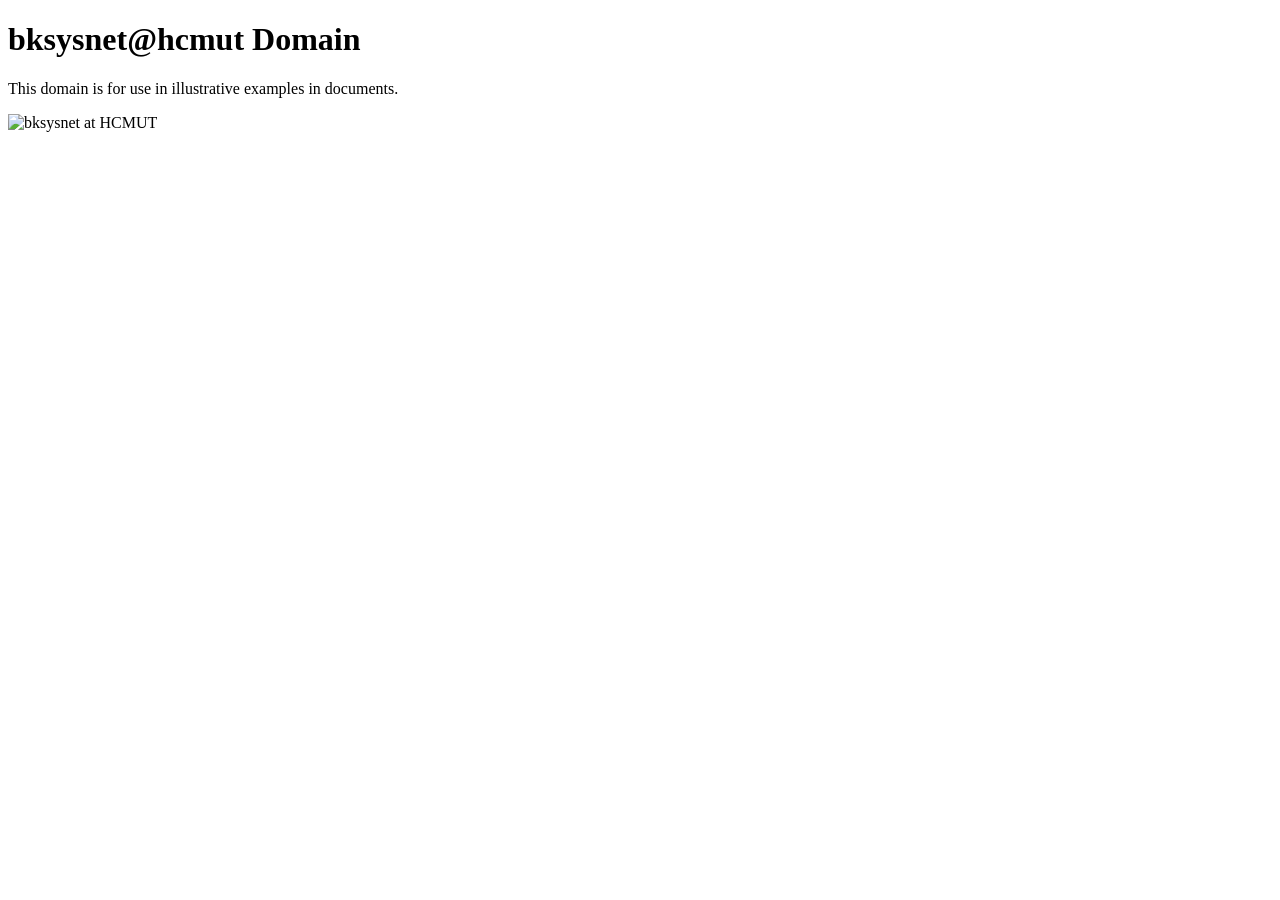
==== ComputerNetwork_Implement-HTTP-server-and-chat-application-main/www/index.html @ c0ba6b4b "clone" ====
<!doctype html>
<html>
<head>
    <title>bksysnet@hcmut welcome</title>

    <meta charset="utf-8" />
    <meta http-equiv="Content-type" content="text/html; charset=utf-8" />
    <meta name="viewport" content="width=device-width, initial-scale=1" />
    <link rel="stylesheet" href="css/styles.css" />
</head>

<body>
<div>
    <h1>bksysnet@hcmut  Domain</h1>
    <p>This domain is for use in illustrative examples in documents.
    </p>
  
       <img src="images/welcome.png" alt="bksysnet at HCMUT" width="500" height="600">  
</div>
</body>
</html>
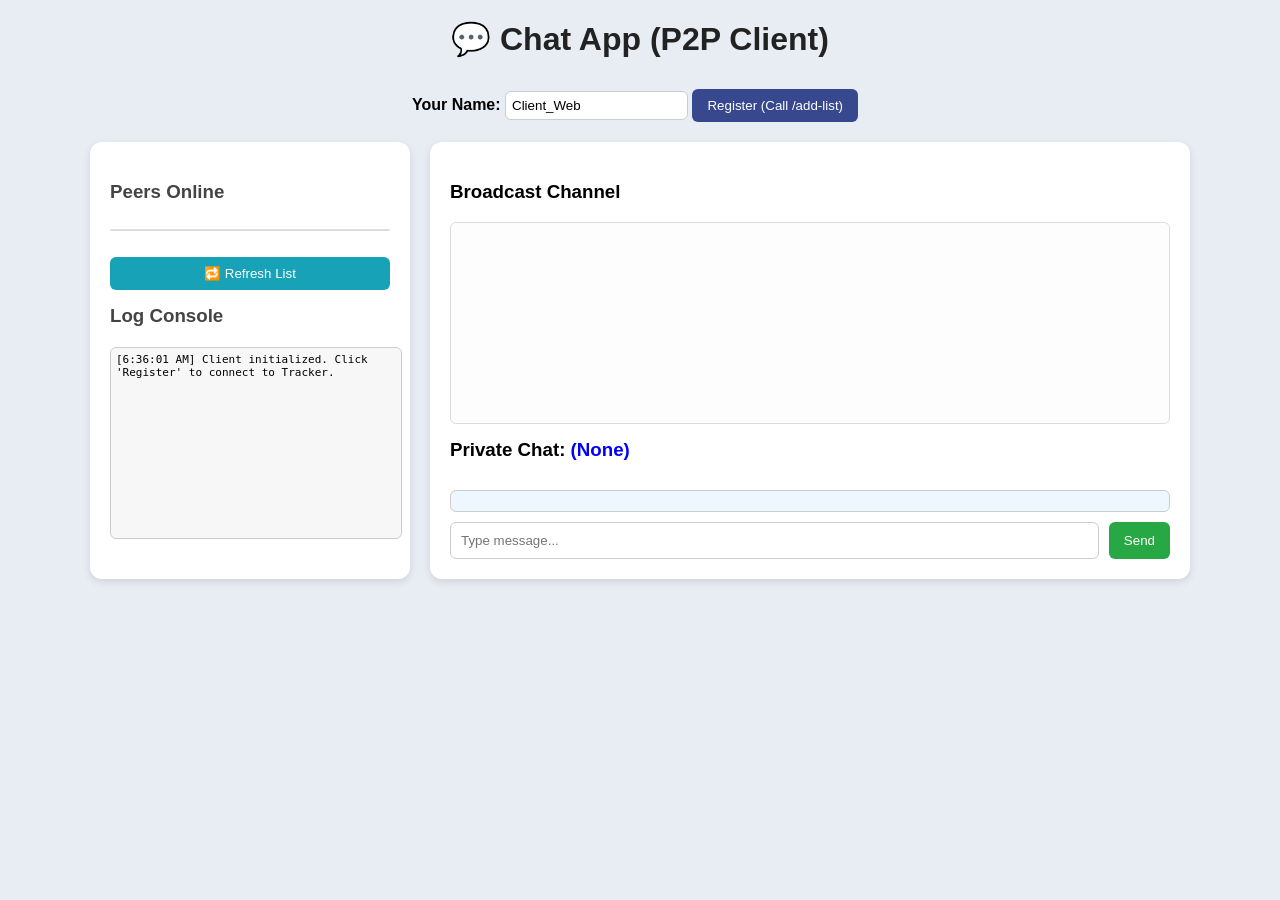
==== commit 84cde55c: "auto connect app1-2 + UI index, submit-info" ====
--- a/ComputerNetwork_Implement-HTTP-server-and-chat-application-main/www/index.html
+++ b/ComputerNetwork_Implement-HTTP-server-and-chat-application-main/www/index.html
@@ -1,21 +1,399 @@
-<!doctype html>
-<html>
+<!DOCTYPE html>
+<html lang="vi">
 <head>
-    <title>bksysnet@hcmut welcome</title>
-
-    <meta charset="utf-8" />
-    <meta http-equiv="Content-type" content="text/html; charset=utf-8" />
-    <meta name="viewport" content="width=device-width, initial-scale=1" />
-    <link rel="stylesheet" href="css/styles.css" />
+<meta charset="UTF-8">
+<title>Chat App (Hybrid P2P Client)</title>
+<style>
+/* === Giao diện tổng thể === */
+body {
+    font-family: "Segoe UI", Arial, sans-serif;
+    margin: 0;
+    background: #e8ecf3;
+    display: flex;
+    flex-direction: column;
+    align-items: center;
+}
+h1 {
+    margin-top: 20px;
+    color: #222;
+}
+.container {
+    display: flex;
+    gap: 20px;
+    margin: 20px;
+    width: 90%;
+    max-width: 1100px;
+}
+
+/* === Sidebar === */
+.sidebar {
+    width: 280px;
+    background: #fff;
+    padding: 20px;
+    border-radius: 12px;
+    box-shadow: 0 3px 8px rgba(0,0,0,0.1);
+    display: flex;
+    flex-direction: column;
+}
+.sidebar h3 {
+    margin-bottom: 10px;
+    color: #444;
+}
+#peer-list {
+    list-style: none;
+    padding-left: 0;
+    border: 1px solid #ddd;
+    border-radius: 6px;
+    background: #fafafa;
+    max-height: 200px;
+    overflow-y: auto;
+}
+#peer-list li {
+    padding: 8px;
+    border-bottom: 1px solid #eee;
+    display: flex;
+    justify-content: space-between;
+    align-items: center;
+    font-weight: 500;
+}
+#peer-list li:hover { background-color: #eef3ff; }
+
+.chat-action-btn {
+    background-color: #007bff;
+    border: none;
+    border-radius: 5px;
+    color: white;
+    padding: 4px 6px;
+    font-size: 10px;
+    cursor: pointer;
+}
+.chat-action-btn:hover { background-color: #0056b3; }
+
+#log-box {
+    margin-top: 10px;
+    width: 100%;
+    height: 180px;
+    resize: none;
+    background: #f7f7f7;
+    border: 1px solid #ccc;
+    border-radius: 6px;
+    font-size: 11px;
+    padding: 5px;
+}
+
+/* === Main Chat === */
+.main-chat {
+    flex-grow: 1;
+    background: #fff;
+    border-radius: 12px;
+    box-shadow: 0 3px 8px rgba(0,0,0,0.1);
+    padding: 20px;
+    display: flex;
+    flex-direction: column;
+}
+#chat-box {
+    background: #fdfdfd;
+    border: 1px solid #ddd;
+    padding: 10px;
+    overflow-y: auto;
+    height: 180px;
+    border-radius: 6px;
+    font-family: monospace;
+    font-size: 12px;
+}
+#private-chat-area {
+    flex-grow: 1;
+    border: 1px solid #ccc;
+    border-radius: 6px;
+    margin-top: 10px;
+    padding: 10px;
+    overflow-y: auto;
+    background: #eef6ff;
+}
+
+/* === Form chat input === */
+.chat-input-area {
+    display: flex;
+    gap: 10px;
+    margin-top: 10px;
+}
+input[type="text"] {
+    flex-grow: 1;
+    padding: 10px;
+    border-radius: 6px;
+    border: 1px solid #ccc;
+}
+button {
+    padding: 9px 15px;
+    border: none;
+    border-radius: 6px;
+    background-color: #28a745;
+    color: white;
+    cursor: pointer;
+    transition: background 0.2s ease;
+}
+button:hover { background-color: #218838; }
+#register-btn { background-color: #38488f; }
+#register-btn:hover { background-color: #2e3570; }
+#refresh-peers { margin-top: 10px; background-color: #17a2b8; }
+#refresh-peers:hover { background-color: #117a8b; }
+
+#chat-status {
+    color: green;
+    font-weight: bold;
+    margin-left: 10px;
+}
+.active-chat-indicator { color: red; font-weight: bold; }
+</style>
 </head>
-
 <body>
-<div>
-    <h1>bksysnet@hcmut  Domain</h1>
-    <p>This domain is for use in illustrative examples in documents.
-    </p>
-  
-       <img src="images/welcome.png" alt="bksysnet at HCMUT" width="500" height="600">  
+
+<h1>💬 Chat App (P2P Client)</h1>
+
+<div style="margin-top:10px;">
+    <label for="username"><strong>Your Name:</strong></label>
+    <input type="text" id="username" value="Client_Web" style="padding:6px;">
+    <button id="register-btn">Register (Call /add-list)</button>
+    <span id="chat-status"></span>
 </div>
+
+<div class="container">
+    <div class="sidebar">
+        <h3>Peers Online</h3>
+        <ul id="peer-list"></ul>
+        <button id="refresh-peers">🔁 Refresh List</button>
+
+        <h3 style="margin-top:15px;">Log Console</h3>
+        <textarea id="log-box" readonly></textarea>
+    </div>
+
+    <div class="main-chat">
+        <h3>Broadcast Channel</h3>
+        <div id="chat-box"></div>
+
+        <h3 style="margin-top:15px;">Private Chat: 
+            <span id="current-peer-name" style="color:blue;">(None)</span>
+        </h3>
+        <div id="private-chat-area"></div>
+
+        <div class="chat-input-area">
+            <input type="text" id="message" placeholder="Type message...">
+            <button id="send-message-btn">Send</button>
+        </div>
+    </div>
+</div>
+
+<!-- === Script logic giữ nguyên gốc === -->
+<script>
+// (Toàn bộ phần JS giữ nguyên y hệt bản gốc)
+const chatBox = document.getElementById("chat-box");
+const privateChatArea = document.getElementById("private-chat-area");
+const currentPeerNameEl = document.getElementById("current-peer-name");
+const logBox = document.getElementById("log-box");
+const messageInput = document.getElementById("message");
+const sendMessageBtn = document.getElementById("send-message-btn");
+const peerListEl = document.getElementById("peer-list");
+const registerBtn = document.getElementById("register-btn");
+const usernameInput = document.getElementById("username");
+const refreshPeersBtn = document.getElementById("refresh-peers");
+
+let clientInfo = { user: "", host: "127.0.0.1", port: 0 }; 
+let lastMessageCount = 0;
+let isRegistered = false;
+
+// Trạng thái: Lưu trữ peer hiện tại để gửi tin nhắn riêng
+let currentPrivatePeer = null; 
+
+function log(msg) {
+    logBox.value += `[${new Date().toLocaleTimeString()}] ${msg}\n`;
+    logBox.scrollTop = logBox.scrollHeight;
+}
+
+function appendMessage(targetBox, user, msg, isSystem = false) {
+    const div = document.createElement("div");
+    const prefix = isSystem ? "SYSTEM" : user;
+    div.innerHTML = `<strong>[${prefix}]</strong> ${msg}`;
+    targetBox.appendChild(div);
+    targetBox.scrollTop = targetBox.scrollHeight;
+}
+
+// --- API 1: Đăng ký (Register) ---
+async function addSelfToList() {
+    clientInfo.user = usernameInput.value;
+    if (!clientInfo.user) return;
+
+    const body = { user: clientInfo.user, item: "ONLINE", host: clientInfo.host, port: 0 }; // Port 0 vì là Web Client
+    
+    try {
+        const response = await fetch("http://127.0.0.1:9000/add-list", {
+            method: "POST",
+            headers: { "Content-Type": "application/json" },
+            body: JSON.stringify(body)
+        });
+
+        // --- DEBUG ---
+        const responseData = await response.json(); // Server trả về JSON
+        log(`DEBUG /add-list status: ${response.status}, response: ${JSON.stringify(responseData)}`);
+        // --- END DEBUG ---
+
+        log(`Registered as ${clientInfo.user}. Starting refresh loop.`);
+        isRegistered = true;
+        document.getElementById("chat-status").textContent = ` (Đã đăng ký)`;
+        
+        refreshPeers();
+        setInterval(refreshData, 3000); 
+
+    } catch(e) {
+        log(`ERROR: Could not register with Tracker: ${e}`);
+    }
+}
+
+// --- API 2: Lấy dữ liệu (Chat Board Public và Peers) ---
+async function refreshData() {
+    if (!isRegistered) return;
+
+    let res;
+    try {
+        res = await fetch("http://127.0.0.1:9000/get-list");
+        if (!res.ok) { 
+            // Thêm log chi tiết khi lỗi
+            log(`ERROR: Tracker fetch failed. Status: ${res.status}`); 
+            return; 
+        }
+        
+        const data = await res.json();
+        
+        // 1. CẬP NHẬT CHAT BOX CHUNG (Message Board Public)
+        if (data.list.length > lastMessageCount) {
+            
+            // --- DEBUG ---
+            // Chỉ log khi có dữ liệu mới để tránh spam log
+            log(`DEBUG /get-list: Found new data. Total items: ${data.list.length}`);
+            // --- END DEBUG ---
+
+            // Xóa và vẽ lại Chat Box (Đơn giản nhất cho Polling)
+            chatBox.innerHTML = "";
+            let uniqueUsers = new Set();
+            
+            data.list.forEach(entry => {
+                // Chỉ hiển thị tin nhắn (item khác ONLINE)
+                if (entry.item !== "ONLINE") { 
+                    appendMessage(chatBox, entry.user, entry.item);
+                }
+                uniqueUsers.add(entry.user);
+            });
+            lastMessageCount = data.list.length; 
+            
+            // 2. CẬP NHẬT PEER LIST VÀ USERS
+            peerListEl.innerHTML = "";
+            uniqueUsers.forEach(user => {
+                // Chỉ hiển thị peer khác mình
+                if (user !== clientInfo.user) {
+                    const li = document.createElement("li");
+                    li.textContent = user;
+                    
+                    const chatBtn = document.createElement("button");
+                    chatBtn.textContent = "Chat";
+                    chatBtn.className = "chat-action-btn";
+                    chatBtn.onclick = () => activatePrivateChat(user);
+                    
+                    li.appendChild(chatBtn);
+                    peerListEl.appendChild(li);
+                }
+            });
+        }
+    } catch(e) {
+        log(`ERROR /get-list failed: ${e}`);
+    }
+}
+
+// --- LOGIC CHAT RIÊNG ---
+function activatePrivateChat(peerName) {
+    currentPrivatePeer = peerName;
+    currentPeerNameEl.textContent = peerName;
+    
+    // Xóa nội dung chat cũ
+    privateChatArea.innerHTML = "";
+    appendMessage(privateChatArea, "SYSTEM", `Bong bóng chat riêng với ${peerName} được kích hoạt.`);
+}
+
+// --- (THÊM HÀM NÀY) ---
+// Hàm này được gọi bởi nút "Refresh List"
+function refreshPeers() {
+    log("Manual refresh triggered.");
+    refreshData();
+}
+// --- (HẾT PHẦN THÊM) ---
+
+
+// --- Gửi tin nhắn (Private hoặc Broadcast) ---
+async function sendMessage() {
+    const msg = messageInput.value.trim();
+    if (!msg || !isRegistered) return;
+
+    if (currentPrivatePeer) {
+        // --- Gửi RIÊNG (Private Chat) ---
+        log(`Sending private message to ${currentPrivatePeer}...`);
+        const body = { from: clientInfo.user, to: currentPrivatePeer, message: msg };
+        
+        // Tái sử dụng logic send-peer
+        const response = await fetch("http://127.0.0.1:9000/send-peer", {
+            method: "POST",
+            headers: {"Content-Type":"application/json"},
+            body: JSON.stringify(body)
+        });
+        
+        // --- DEBUG ---
+        const responseData = await response.text(); // Server trả về HTML
+        log(`DEBUG /send-peer status: ${response.status}, response: ${responseData}`);
+        // --- END DEBUG ---
+
+        // Ghi lại trong bong bóng chat
+        appendMessage(privateChatArea, "You", msg);
+        
+    } else {
+        // --- Gửi CHUNG (Broadcast Channel) ---
+        log("Sending broadcast message...");
+        const body = { from: clientInfo.user, message: msg };
+        
+        // Tái sử dụng logic broadcast-peer
+        const response = await fetch("http://127.0.0.1:9000/broadcast-peer", {
+            method: "POST",
+            headers: {"Content-Type":"application/json"},
+            body: JSON.stringify(body)
+        });
+        
+        // --- DEBUG ---
+        const responseData = await response.text(); // Server trả về HTML
+        log(`DEBUG /broadcast-peer status: ${response.status}, response: ${responseData}`);
+        // --- END DEBUG ---
+        
+        // Ghi lại trong chat box chung
+        appendMessage(chatBox, "You", msg);
+    }
+    
+    messageInput.value = "";
+    refreshData(); // Cập nhật ngay lập tức
+}
+
+
+// --- Event listeners ---
+registerBtn.addEventListener("click", addSelfToList);
+sendMessageBtn.addEventListener("click", sendMessage);
+refreshPeersBtn.addEventListener("click", refreshPeers); // Giờ hàm này đã tồn tại
+
+// Tắt Enter mặc định và dùng Enter để gửi
+messageInput.addEventListener("keypress", (e) => {
+    if (e.key === 'Enter') {
+        sendMessage();
+    }
+});
+
+// Khởi tạo ban đầu
+window.onload = () => {
+    log("Client initialized. Click 'Register' to connect to Tracker.");
+};
+</script>
+
 </body>
 </html>
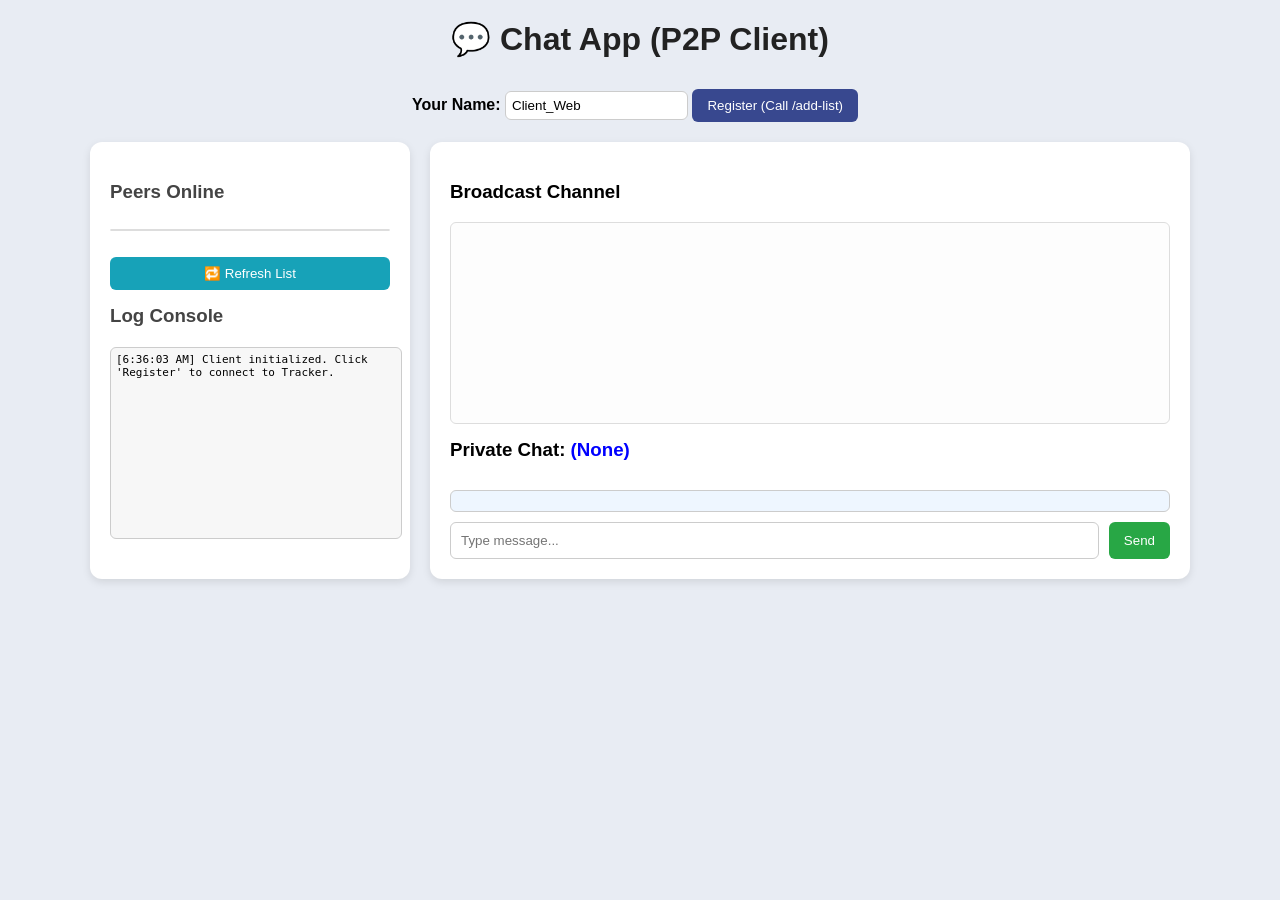
==== commit f6061cf3: "sampleApp,sửa broadcast,send,connect" ====
--- a/ComputerNetwork_Implement-HTTP-server-and-chat-application-main/www/index.html
+++ b/ComputerNetwork_Implement-HTTP-server-and-chat-application-main/www/index.html
@@ -225,7 +225,7 @@
     const body = { user: clientInfo.user, item: "ONLINE", host: clientInfo.host, port: 0 }; // Port 0 vì là Web Client
     
     try {
-        const response = await fetch("http://127.0.0.1:9000/add-list", {
+        const response = await fetch("http://127.0.0.1:8080/add-list", {
             method: "POST",
             headers: { "Content-Type": "application/json" },
             body: JSON.stringify(body)
@@ -254,7 +254,7 @@
 
     let res;
     try {
-        res = await fetch("http://127.0.0.1:9000/get-list");
+        res = await fetch("http://127.0.0.1:8080/get-list");
         if (!res.ok) { 
             // Thêm log chi tiết khi lỗi
             log(`ERROR: Tracker fetch failed. Status: ${res.status}`); 
@@ -337,7 +337,7 @@
         const body = { from: clientInfo.user, to: currentPrivatePeer, message: msg };
         
         // Tái sử dụng logic send-peer
-        const response = await fetch("http://127.0.0.1:9000/send-peer", {
+        const response = await fetch("http://127.0.0.1:8080/send-peer", {
             method: "POST",
             headers: {"Content-Type":"application/json"},
             body: JSON.stringify(body)
@@ -357,7 +357,7 @@
         const body = { from: clientInfo.user, message: msg };
         
         // Tái sử dụng logic broadcast-peer
-        const response = await fetch("http://127.0.0.1:9000/broadcast-peer", {
+        const response = await fetch("http://127.0.0.1:8080/broadcast-peer", {
             method: "POST",
             headers: {"Content-Type":"application/json"},
             body: JSON.stringify(body)
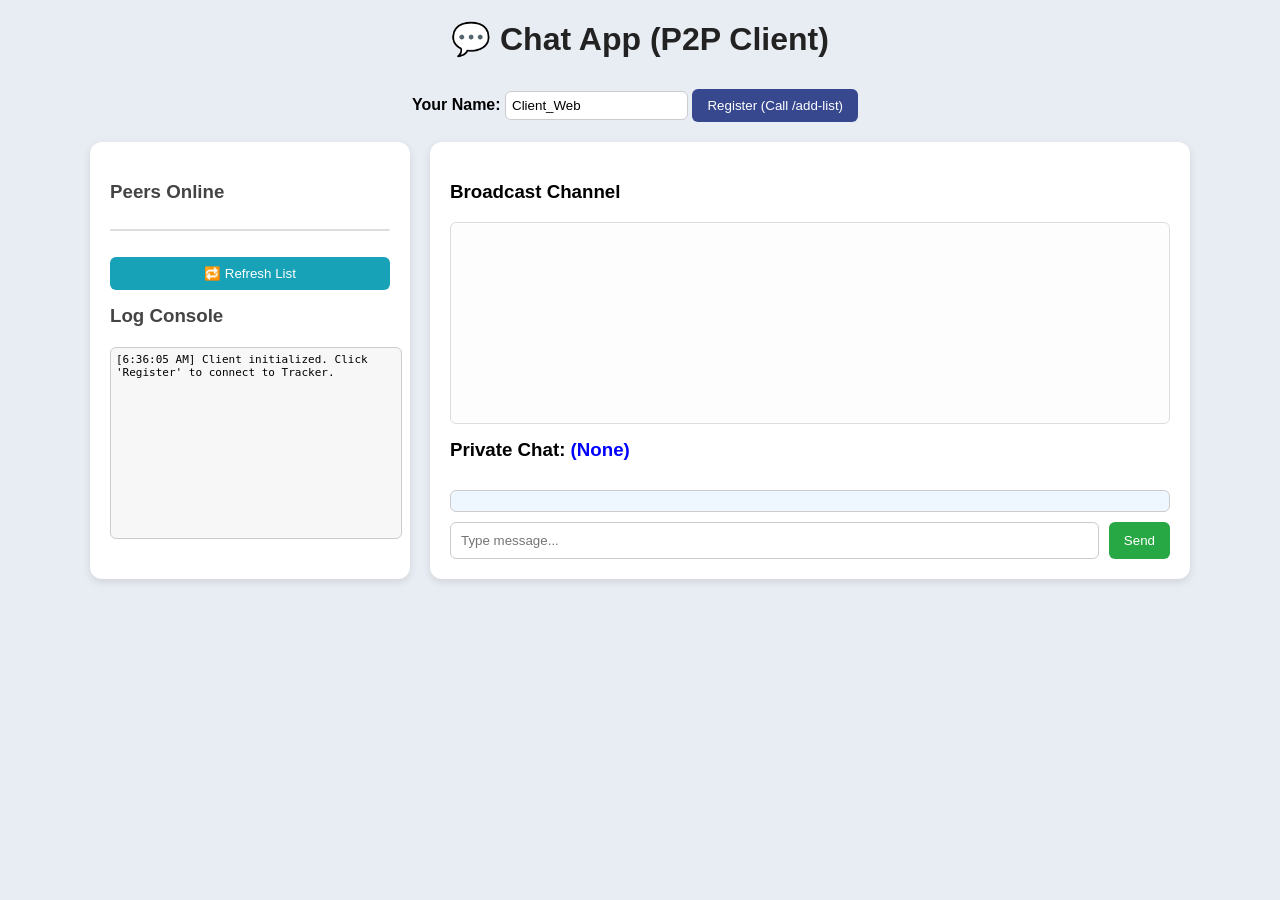
==== commit 6a9cae4a: "new1" ====
--- a/ComputerNetwork_Implement-HTTP-server-and-chat-application-main/www/index.html
+++ b/ComputerNetwork_Implement-HTTP-server-and-chat-application-main/www/index.html
@@ -225,7 +225,7 @@
     const body = { user: clientInfo.user, item: "ONLINE", host: clientInfo.host, port: 0 }; // Port 0 vì là Web Client
     
     try {
-        const response = await fetch("http://127.0.0.1:8080/add-list", {
+        const response = await fetch("/add-list", {
             method: "POST",
             headers: { "Content-Type": "application/json" },
             body: JSON.stringify(body)
@@ -254,7 +254,7 @@
 
     let res;
     try {
-        res = await fetch("http://127.0.0.1:8080/get-list");
+        res = await fetch("/get-list");
         if (!res.ok) { 
             // Thêm log chi tiết khi lỗi
             log(`ERROR: Tracker fetch failed. Status: ${res.status}`); 
@@ -297,6 +297,14 @@
                     chatBtn.className = "chat-action-btn";
                     chatBtn.onclick = () => activatePrivateChat(user);
                     
+                    // --- (MỚI) Nút xem log ---
+                    const logBtn = document.createElement("button");
+                    logBtn.textContent = "Log";
+                    logBtn.className = "chat-action-btn";
+                    logBtn.style.backgroundColor = "#6c757d";
+                    logBtn.onclick = () => loadChatLog(user);
+                    li.appendChild(logBtn);
+
                     li.appendChild(chatBtn);
                     peerListEl.appendChild(li);
                 }
@@ -337,7 +345,7 @@
         const body = { from: clientInfo.user, to: currentPrivatePeer, message: msg };
         
         // Tái sử dụng logic send-peer
-        const response = await fetch("http://127.0.0.1:8080/send-peer", {
+        const response = await fetch("/send-peer", {
             method: "POST",
             headers: {"Content-Type":"application/json"},
             body: JSON.stringify(body)
@@ -357,7 +365,7 @@
         const body = { from: clientInfo.user, message: msg };
         
         // Tái sử dụng logic broadcast-peer
-        const response = await fetch("http://127.0.0.1:8080/broadcast-peer", {
+        const response = await fetch("/broadcast-peer", {
             method: "POST",
             headers: {"Content-Type":"application/json"},
             body: JSON.stringify(body)
@@ -376,6 +384,71 @@
     refreshData(); // Cập nhật ngay lập tức
 }
 
+// --- (MỚI) Hàm hiển thị lịch sử tin nhắn của peer ---
+async function loadChatLog(peerName) {
+    try {
+        const response = await fetch("/get-chat-log", {
+            method: "POST",
+            headers: {"Content-Type": "application/json"},
+            body: JSON.stringify({ peer: peerName })
+        });
+        const data = await response.json();
+
+        const chatArea = document.getElementById("private-chat-area");
+        chatArea.innerHTML = "";
+
+        if (!data.messages || data.messages.length === 0) {
+            chatArea.innerHTML = `<i>No messages found for ${peerName}</i>`;
+            return;
+        }
+
+        data.messages.forEach(msg => {
+            const div = document.createElement("div");
+            div.style.padding = "6px";
+            div.style.marginBottom = "4px";
+            div.style.borderRadius = "6px";
+            div.style.fontFamily = "monospace";
+
+            // ✅ Kiểm tra vai trò hiện tại
+            let role = msg.direction;
+            // nếu mình (clientInfo.user) khác peerName, đảo hướng
+            if (clientInfo.user !== peerName) {
+                if (msg.direction === "send") role = "recv";
+                else if (msg.direction === "recv") role = "send";
+            }
+
+            // ✅ màu hiển thị
+            if (role === "recv") {
+                div.style.background = "#d1e7dd"; // xanh
+            } else if (role === "send") {
+                div.style.background = "#f8d7da"; // đỏ
+            } else {
+                div.style.background = "#e2e3e5";
+            }
+            div.style.textAlign = "left";
+
+            div.innerHTML = `<b>[${role.toUpperCase()}]</b> ${msg.content}
+                             <span style="font-size:10px;color:gray">(${msg.timestamp})</span>`;
+            chatArea.appendChild(div);
+            chatArea.appendChild(document.createElement("br"));
+        });
+
+        // Nếu mình đang xem log của người khác → hiển thị theo góc nhìn của mình
+            let systemLabel =
+                clientInfo.user === peerName
+                    ? `Hiển thị lịch sử tin nhắn của chính bạn (${clientInfo.user})`
+                    : `Hiển thị lịch sử tin nhắn giữa ${clientInfo.user} và ${peerName}`;
+
+            appendMessage(chatArea, "SYSTEM", systemLabel);
+
+    } catch (err) {
+        console.error(err);
+        alert("Lỗi khi tải lịch sử tin nhắn!");
+    }
+}
+
+
+
 
 // --- Event listeners ---
 registerBtn.addEventListener("click", addSelfToList);
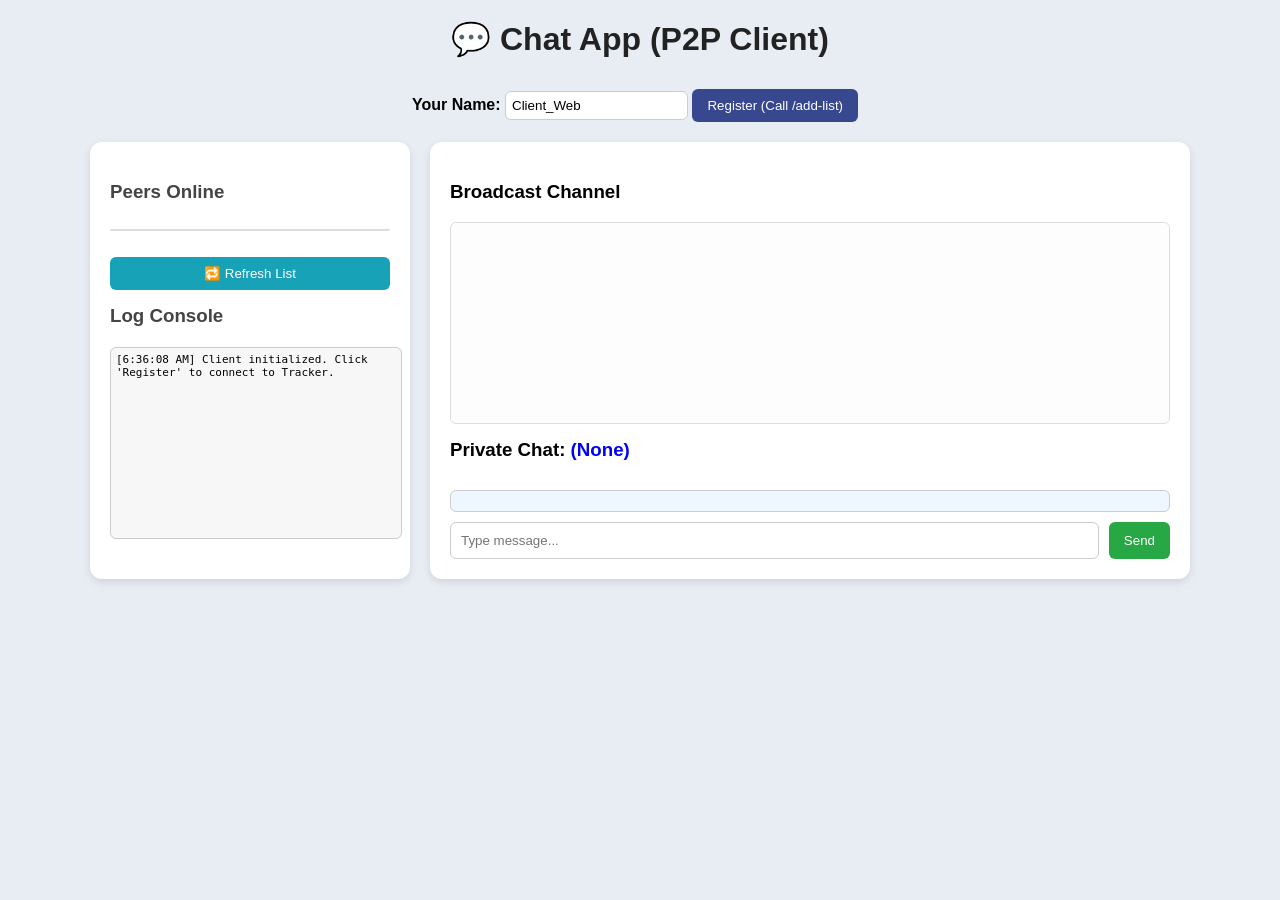
==== commit 7c20167f: "sửa add,get-list đọc connections, add connect button" ====
--- a/ComputerNetwork_Implement-HTTP-server-and-chat-application-main/www/index.html
+++ b/ComputerNetwork_Implement-HTTP-server-and-chat-application-main/www/index.html
@@ -291,21 +291,30 @@
                 if (user !== clientInfo.user) {
                     const li = document.createElement("li");
                     li.textContent = user;
-                    
+                    // --- Nút Chat Riêng ---
                     const chatBtn = document.createElement("button");
                     chatBtn.textContent = "Chat";
                     chatBtn.className = "chat-action-btn";
                     chatBtn.onclick = () => activatePrivateChat(user);
+                    li.appendChild(chatBtn);
                     
                     // --- (MỚI) Nút xem log ---
                     const logBtn = document.createElement("button");
-                    logBtn.textContent = "Log";
+                    logBtn.textContent = "Log"; 
                     logBtn.className = "chat-action-btn";
                     logBtn.style.backgroundColor = "#6c757d";
                     logBtn.onclick = () => loadChatLog(user);
                     li.appendChild(logBtn);
-
-                    li.appendChild(chatBtn);
+                    
+                    // --- Nút Connect ---
+                    const connectBtn = document.createElement("button");
+                    connectBtn.textContent = "Connect";
+                    connectBtn.className = "chat-action-btn";
+                    connectBtn.style.backgroundColor = "#28a745";
+                    connectBtn.onclick = () => connectToPeer(user);
+                    li.appendChild(connectBtn);
+
+                    
                     peerListEl.appendChild(li);
                 }
             });
@@ -387,6 +396,7 @@
 // --- (MỚI) Hàm hiển thị lịch sử tin nhắn của peer ---
 async function loadChatLog(peerName) {
     try {
+        // --- Gửi request lấy log của peer được chọn ---
         const response = await fetch("/get-chat-log", {
             method: "POST",
             headers: {"Content-Type": "application/json"},
@@ -398,56 +408,113 @@
         chatArea.innerHTML = "";
 
         if (!data.messages || data.messages.length === 0) {
-            chatArea.innerHTML = `<i>No messages found for ${peerName}</i>`;
+            chatArea.innerHTML = `<i>Không tìm thấy tin nhắn giữa ${clientInfo.user} và ${peerName}</i>`;
             return;
         }
 
-        data.messages.forEach(msg => {
+        // ✅ Lọc chỉ những tin có liên quan đến mình, peer hoặc broadcast
+        const filtered = data.messages.filter(msg => {
+            const content = msg.content || "";
+            return (
+                content.includes(clientInfo.user) ||
+                content.includes(peerName) ||
+                content.includes("(broadcast)")
+            );
+        });
+
+        // --- Hiển thị tin nhắn ---
+        filtered.forEach(msg => {
             const div = document.createElement("div");
             div.style.padding = "6px";
             div.style.marginBottom = "4px";
             div.style.borderRadius = "6px";
             div.style.fontFamily = "monospace";
-
-            // ✅ Kiểm tra vai trò hiện tại
-            let role = msg.direction;
-            // nếu mình (clientInfo.user) khác peerName, đảo hướng
-            if (clientInfo.user !== peerName) {
-                if (msg.direction === "send") role = "recv";
-                else if (msg.direction === "recv") role = "send";
+            div.style.textAlign = "left";
+
+            const content = msg.content || "";
+            let role = msg.direction; // mặc định
+
+            // === Phân loại vai trò (SEND / RECV) theo góc nhìn của chính mình ===
+            if (content.includes("(broadcast)")) {
+                // Broadcast: nếu dòng có "Broadcasted:" -> mình gửi, nếu "From" -> mình nhận
+                if (content.includes("Broadcasted:")) role = "send";
+                else if (content.includes("From")) role = "recv";
+            } 
+            else if (content.includes(`To ${peerName}`) && msg.direction === "send") {
+                // mình gửi riêng cho peer kia
+                role = "send";
+            } 
+            else if (content.includes(`From ${peerName}`) && msg.direction === "recv") {
+                // mình nhận từ peer kia
+                role = "recv";
+            } 
+            else if (content.includes(`To ${clientInfo.user}`)) {
+                // peer gửi riêng cho mình
+                role = "recv";
+            } 
+            else if (content.includes(`From ${clientInfo.user}`)) {
+                // mình gửi riêng (trường hợp mình đang xem log chính mình)
+                role = "send";
             }
 
-            // ✅ màu hiển thị
+            // === Gán màu theo role ===
             if (role === "recv") {
-                div.style.background = "#d1e7dd"; // xanh
+                div.style.background = "#d1e7dd"; // xanh nhạt
             } else if (role === "send") {
-                div.style.background = "#f8d7da"; // đỏ
+                div.style.background = "#f8d7da"; // đỏ nhạt
             } else {
                 div.style.background = "#e2e3e5";
             }
-            div.style.textAlign = "left";
-
+
+            // === Hiển thị nội dung ===
             div.innerHTML = `<b>[${role.toUpperCase()}]</b> ${msg.content}
                              <span style="font-size:10px;color:gray">(${msg.timestamp})</span>`;
             chatArea.appendChild(div);
             chatArea.appendChild(document.createElement("br"));
         });
 
-        // Nếu mình đang xem log của người khác → hiển thị theo góc nhìn của mình
-            let systemLabel =
-                clientInfo.user === peerName
-                    ? `Hiển thị lịch sử tin nhắn của chính bạn (${clientInfo.user})`
-                    : `Hiển thị lịch sử tin nhắn giữa ${clientInfo.user} và ${peerName}`;
-
-            appendMessage(chatArea, "SYSTEM", systemLabel);
+        // --- SYSTEM message ---
+        const systemLabel =
+            clientInfo.user === peerName
+                ? `Hiển thị lịch sử tin nhắn của chính bạn (${clientInfo.user})`
+                : `Hiển thị lịch sử tin nhắn giữa ${clientInfo.user} và ${peerName}`;
+        appendMessage(chatArea, "SYSTEM", systemLabel);
 
     } catch (err) {
         console.error(err);
         alert("Lỗi khi tải lịch sử tin nhắn!");
     }
 }
-
-
+// --- (MỚI) Hàm Connect thủ công giữa 2 peer ---
+async function connectToPeer(peerName) {
+    if (!clientInfo.user) {
+        alert("Bạn cần đăng ký trước khi kết nối!");
+        return;
+    }
+
+    log(`Connecting ${clientInfo.user} → ${peerName} ...`);
+
+    try {
+        const body = { from_user: clientInfo.user, to_peer: peerName };
+        const response = await fetch("/connect-peer", {
+            method: "POST",
+            headers: { "Content-Type": "application/json" },
+            body: JSON.stringify(body)
+        });
+
+        const data = await response.json();
+        if (response.ok) {
+            log(`✅ Connected to ${peerName}: ${JSON.stringify(data)}`);
+            alert(`✅ Kết nối thành công với ${peerName}`);
+        } else {
+            log(`❌ Connect failed: ${data.error || response.statusText}`);
+            alert(`❌ Lỗi khi kết nối: ${data.error || response.statusText}`);
+        }
+    } catch (e) {
+        log(`❌ Connect request error: ${e}`);
+        alert("Không thể kết nối đến backend!");
+    }
+}
 
 
 // --- Event listeners ---
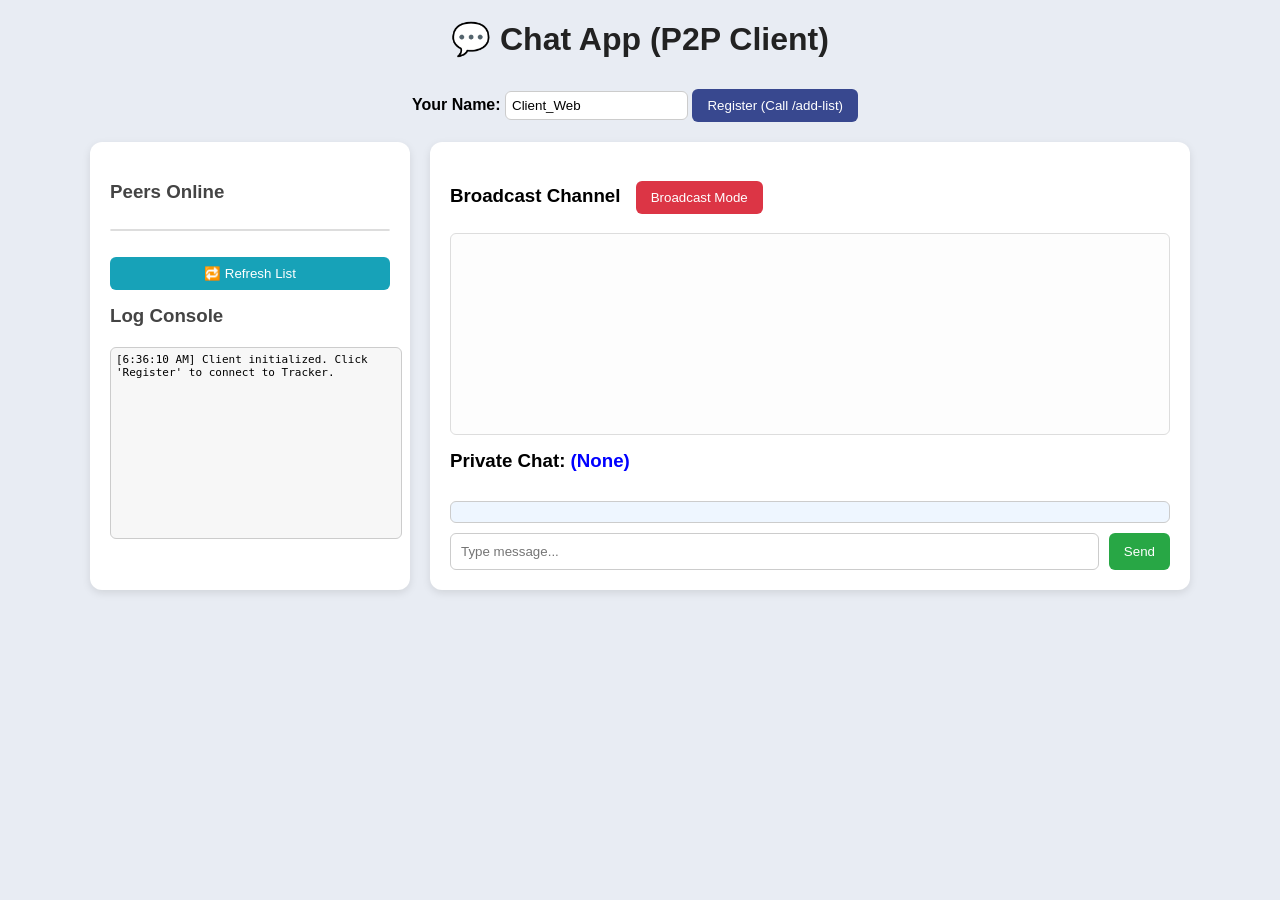
==== commit 9ff65eea: "newest" ====
--- a/ComputerNetwork_Implement-HTTP-server-and-chat-application-main/www/index.html
+++ b/ComputerNetwork_Implement-HTTP-server-and-chat-application-main/www/index.html
@@ -168,7 +168,11 @@
     </div>
 
     <div class="main-chat">
-        <h3>Broadcast Channel</h3>
+        <h3>
+        Broadcast Channel 
+        <button id="broadcast-mode-btn" style="margin-left:10px; background:#dc3545;">Broadcast Mode</button>
+        </h3>
+
         <div id="chat-box"></div>
 
         <h3 style="margin-top:15px;">Private Chat: 
@@ -276,12 +280,13 @@
             let uniqueUsers = new Set();
             
             data.list.forEach(entry => {
-                // Chỉ hiển thị tin nhắn (item khác ONLINE)
-                if (entry.item !== "ONLINE") { 
-                    appendMessage(chatBox, entry.user, entry.item);
-                }
-                uniqueUsers.add(entry.user);
+                const name = entry.peer;       // tên peer từ backend
+                const status = entry.status;   // ONLINE
+
+                appendMessage(chatBox, name, status);
+                uniqueUsers.add(name);
             });
+
             lastMessageCount = data.list.length; 
             
             // 2. CẬP NHẬT PEER LIST VÀ USERS
@@ -300,7 +305,7 @@
                     
                     // --- (MỚI) Nút xem log ---
                     const logBtn = document.createElement("button");
-                    logBtn.textContent = "Log"; 
+                    logBtn.textContent = "My Log"; 
                     logBtn.className = "chat-action-btn";
                     logBtn.style.backgroundColor = "#6c757d";
                     logBtn.onclick = () => loadChatLog(user);
@@ -396,95 +401,90 @@
 // --- (MỚI) Hàm hiển thị lịch sử tin nhắn của peer ---
 async function loadChatLog(peerName) {
     try {
-        // --- Gửi request lấy log của peer được chọn ---
+        const self = clientInfo.user;
+        if (!self) {
+            alert("Bạn cần đăng ký trước!");
+            return;
+        }
+
+        // Luôn load log của CHÍNH MÌNH
         const response = await fetch("/get-chat-log", {
             method: "POST",
             headers: {"Content-Type": "application/json"},
-            body: JSON.stringify({ peer: peerName })
-        });
+            body: JSON.stringify({ peer: self })
+        });
+
         const data = await response.json();
+        const messages = Array.isArray(data.messages) ? data.messages : [];
 
         const chatArea = document.getElementById("private-chat-area");
         chatArea.innerHTML = "";
 
-        if (!data.messages || data.messages.length === 0) {
-            chatArea.innerHTML = `<i>Không tìm thấy tin nhắn giữa ${clientInfo.user} và ${peerName}</i>`;
+        // Lọc đúng theo từng cặp self ↔ peerName
+        const filtered = messages.filter(msg => {
+            const content = msg.content || "";
+            const dir = msg.direction;
+
+            // -------------------------
+            // 1) PRIVATE MESSAGE
+            // -------------------------
+            if (dir === "send" && content.includes(`To ${peerName}`)) return true;
+            if (dir === "recv" && content.includes(`From ${peerName}`)) return true;
+
+            // -------------------------
+            // 2) BROADCAST SENT BY SELF
+            // msg:  Broadcasted: ...
+            // -------------------------
+            if (dir === "send" && content.startsWith("Broadcasted:"))
+                return true;
+
+            // -------------------------
+            // 3) BROADCAST SENT BY peerName
+            // msg:  From ClientX (broadcast): ...
+            // -------------------------
+            if (dir === "recv" && content.startsWith(`From ${peerName} (broadcast)`))
+                return true;
+
+            // -------------------------
+            // 4) Loại bỏ broadcast từ client khác
+            // -------------------------
+            return false;
+        });
+
+        // Không có tin giữa 2 peer?
+        if (filtered.length === 0) {
+            chatArea.innerHTML =
+                `<i>Không có tin nhắn giữa ${self} và ${peerName}</i>`;
             return;
         }
 
-        // ✅ Lọc chỉ những tin có liên quan đến mình, peer hoặc broadcast
-        const filtered = data.messages.filter(msg => {
-            const content = msg.content || "";
-            return (
-                content.includes(clientInfo.user) ||
-                content.includes(peerName) ||
-                content.includes("(broadcast)")
-            );
-        });
-
-        // --- Hiển thị tin nhắn ---
+        // Hiển thị log
         filtered.forEach(msg => {
             const div = document.createElement("div");
             div.style.padding = "6px";
-            div.style.marginBottom = "4px";
+            div.style.marginBottom = "6px";
             div.style.borderRadius = "6px";
             div.style.fontFamily = "monospace";
-            div.style.textAlign = "left";
-
-            const content = msg.content || "";
-            let role = msg.direction; // mặc định
-
-            // === Phân loại vai trò (SEND / RECV) theo góc nhìn của chính mình ===
-            if (content.includes("(broadcast)")) {
-                // Broadcast: nếu dòng có "Broadcasted:" -> mình gửi, nếu "From" -> mình nhận
-                if (content.includes("Broadcasted:")) role = "send";
-                else if (content.includes("From")) role = "recv";
-            } 
-            else if (content.includes(`To ${peerName}`) && msg.direction === "send") {
-                // mình gửi riêng cho peer kia
-                role = "send";
-            } 
-            else if (content.includes(`From ${peerName}`) && msg.direction === "recv") {
-                // mình nhận từ peer kia
-                role = "recv";
-            } 
-            else if (content.includes(`To ${clientInfo.user}`)) {
-                // peer gửi riêng cho mình
-                role = "recv";
-            } 
-            else if (content.includes(`From ${clientInfo.user}`)) {
-                // mình gửi riêng (trường hợp mình đang xem log chính mình)
-                role = "send";
-            }
-
-            // === Gán màu theo role ===
-            if (role === "recv") {
-                div.style.background = "#d1e7dd"; // xanh nhạt
-            } else if (role === "send") {
-                div.style.background = "#f8d7da"; // đỏ nhạt
-            } else {
-                div.style.background = "#e2e3e5";
-            }
-
-            // === Hiển thị nội dung ===
-            div.innerHTML = `<b>[${role.toUpperCase()}]</b> ${msg.content}
+
+            div.style.background = (msg.direction === "recv")
+                ? "#d1e7dd"
+                : "#f8d7da";
+
+            div.innerHTML = `<b>[${msg.direction.toUpperCase()}]</b> ${msg.content}
                              <span style="font-size:10px;color:gray">(${msg.timestamp})</span>`;
             chatArea.appendChild(div);
-            chatArea.appendChild(document.createElement("br"));
-        });
-
-        // --- SYSTEM message ---
-        const systemLabel =
-            clientInfo.user === peerName
-                ? `Hiển thị lịch sử tin nhắn của chính bạn (${clientInfo.user})`
-                : `Hiển thị lịch sử tin nhắn giữa ${clientInfo.user} và ${peerName}`;
-        appendMessage(chatArea, "SYSTEM", systemLabel);
+        });
+
+        appendMessage(chatArea, "SYSTEM",
+            `Hiển thị lịch sử tin nhắn giữa ${self} và ${peerName}`);
 
     } catch (err) {
         console.error(err);
-        alert("Lỗi khi tải lịch sử tin nhắn!");
-    }
-}
+        alert("Lỗi khi tải log!");
+    }
+}
+
+
 // --- (MỚI) Hàm Connect thủ công giữa 2 peer ---
 async function connectToPeer(peerName) {
     if (!clientInfo.user) {
@@ -515,12 +515,21 @@
         alert("Không thể kết nối đến backend!");
     }
 }
+// --- QUAY LẠI CHẾ ĐỘ BROADCAST ---
+function enableBroadcastMode() {
+    currentPrivatePeer = null;
+    currentPeerNameEl.textContent = "(None)";
+
+    privateChatArea.innerHTML = "";
+    appendMessage(privateChatArea, "SYSTEM", "Đã chuyển về chế độ Broadcast.");
+}
 
 
 // --- Event listeners ---
 registerBtn.addEventListener("click", addSelfToList);
 sendMessageBtn.addEventListener("click", sendMessage);
 refreshPeersBtn.addEventListener("click", refreshPeers); // Giờ hàm này đã tồn tại
+document.getElementById("broadcast-mode-btn").addEventListener("click", enableBroadcastMode);
 
 // Tắt Enter mặc định và dùng Enter để gửi
 messageInput.addEventListener("keypress", (e) => {
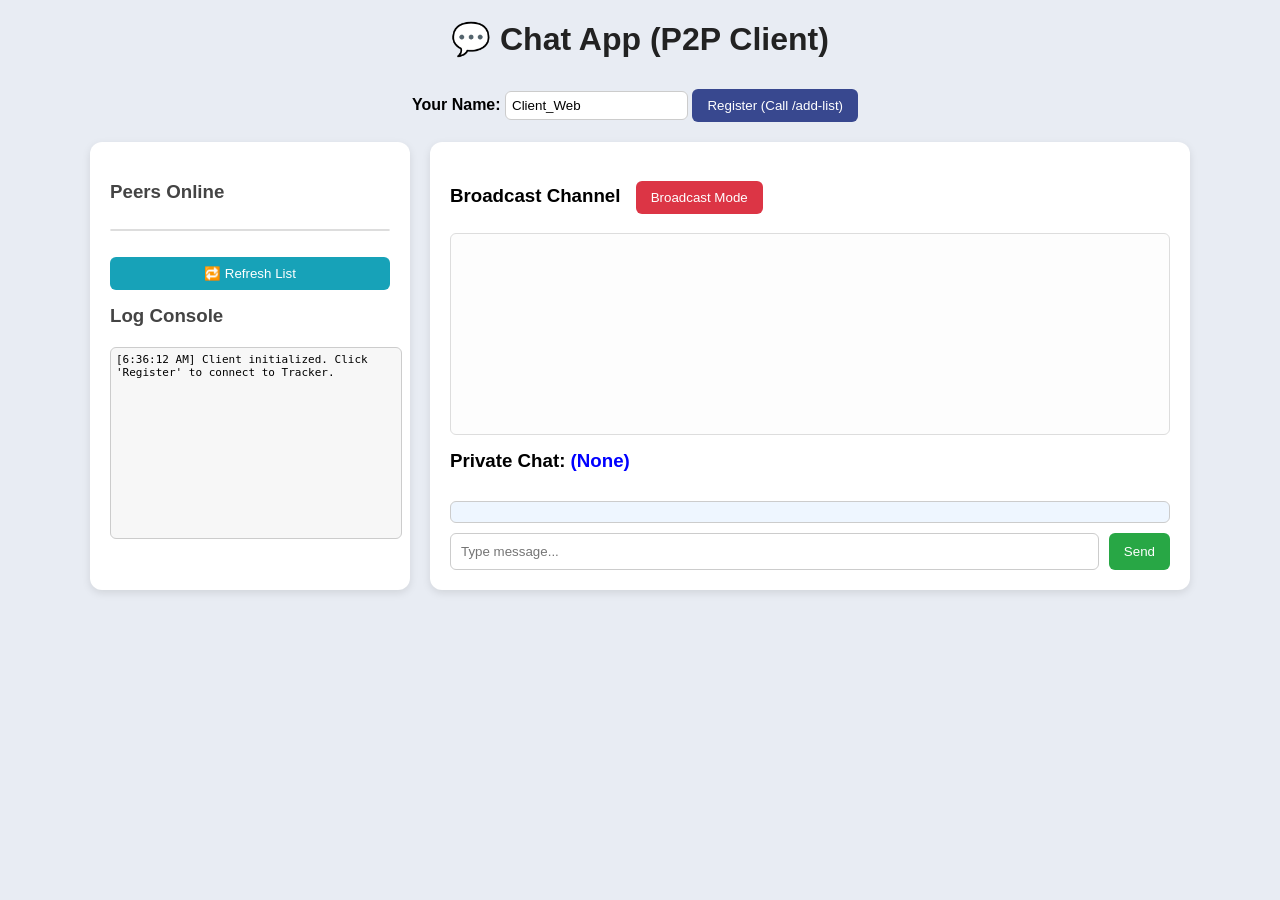
==== commit 7b554e18: "update www" ====
--- a/ComputerNetwork_Implement-HTTP-server-and-chat-application-main/www/index.html
+++ b/ComputerNetwork_Implement-HTTP-server-and-chat-application-main/www/index.html
@@ -305,7 +305,7 @@
                     
                     // --- (MỚI) Nút xem log ---
                     const logBtn = document.createElement("button");
-                    logBtn.textContent = "My Log"; 
+                    logBtn.textContent = "Log"; 
                     logBtn.className = "chat-action-btn";
                     logBtn.style.backgroundColor = "#6c757d";
                     logBtn.onclick = () => loadChatLog(user);
@@ -504,14 +504,14 @@
 
         const data = await response.json();
         if (response.ok) {
-            log(`✅ Connected to ${peerName}: ${JSON.stringify(data)}`);
-            alert(`✅ Kết nối thành công với ${peerName}`);
+            log(` Connected to ${peerName}: ${JSON.stringify(data)}`);
+            alert(` Kết nối thành công với ${peerName}`);
         } else {
-            log(`❌ Connect failed: ${data.error || response.statusText}`);
-            alert(`❌ Lỗi khi kết nối: ${data.error || response.statusText}`);
+            log(` Connect failed: ${data.error || response.statusText}`);
+            alert(` Lỗi khi kết nối: ${data.error || response.statusText}`);
         }
     } catch (e) {
-        log(`❌ Connect request error: ${e}`);
+        log(` Connect request error: ${e}`);
         alert("Không thể kết nối đến backend!");
     }
 }
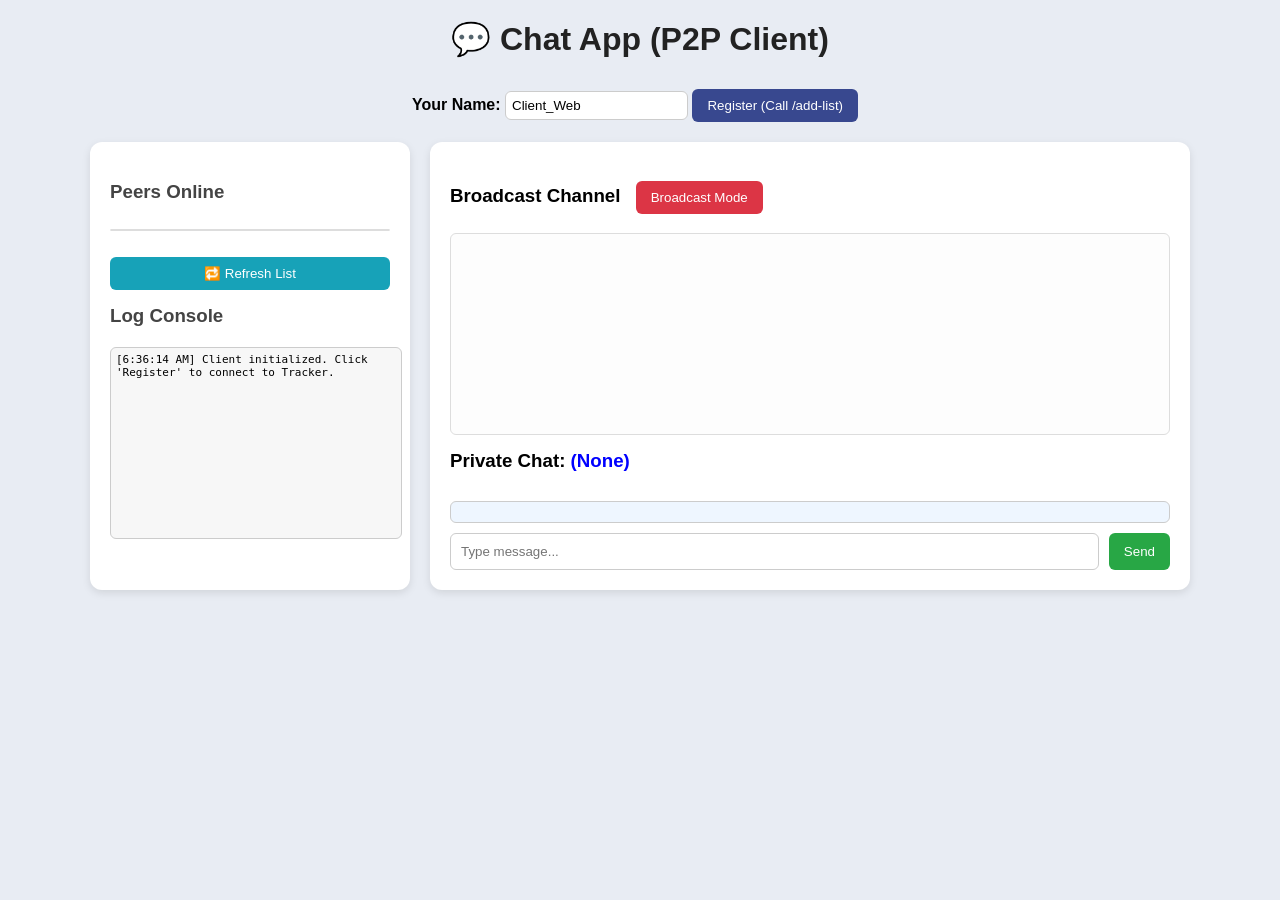
==== commit c0cbe4c2: "ẩn bớt debug cookie" ====
--- a/ComputerNetwork_Implement-HTTP-server-and-chat-application-main/www/index.html
+++ b/ComputerNetwork_Implement-HTTP-server-and-chat-application-main/www/index.html
@@ -280,12 +280,13 @@
             let uniqueUsers = new Set();
             
             data.list.forEach(entry => {
-                const name = entry.peer;       // tên peer từ backend
-                const status = entry.status;   // ONLINE
+                const name = entry.peer || entry.user;  // fallback nếu vẫn còn kiểu cũ
+                const status = entry.status || entry.item || "ONLINE";
 
                 appendMessage(chatBox, name, status);
-                uniqueUsers.add(name);
+                if (name) uniqueUsers.add(name);
             });
+
 
             lastMessageCount = data.list.length; 
             
